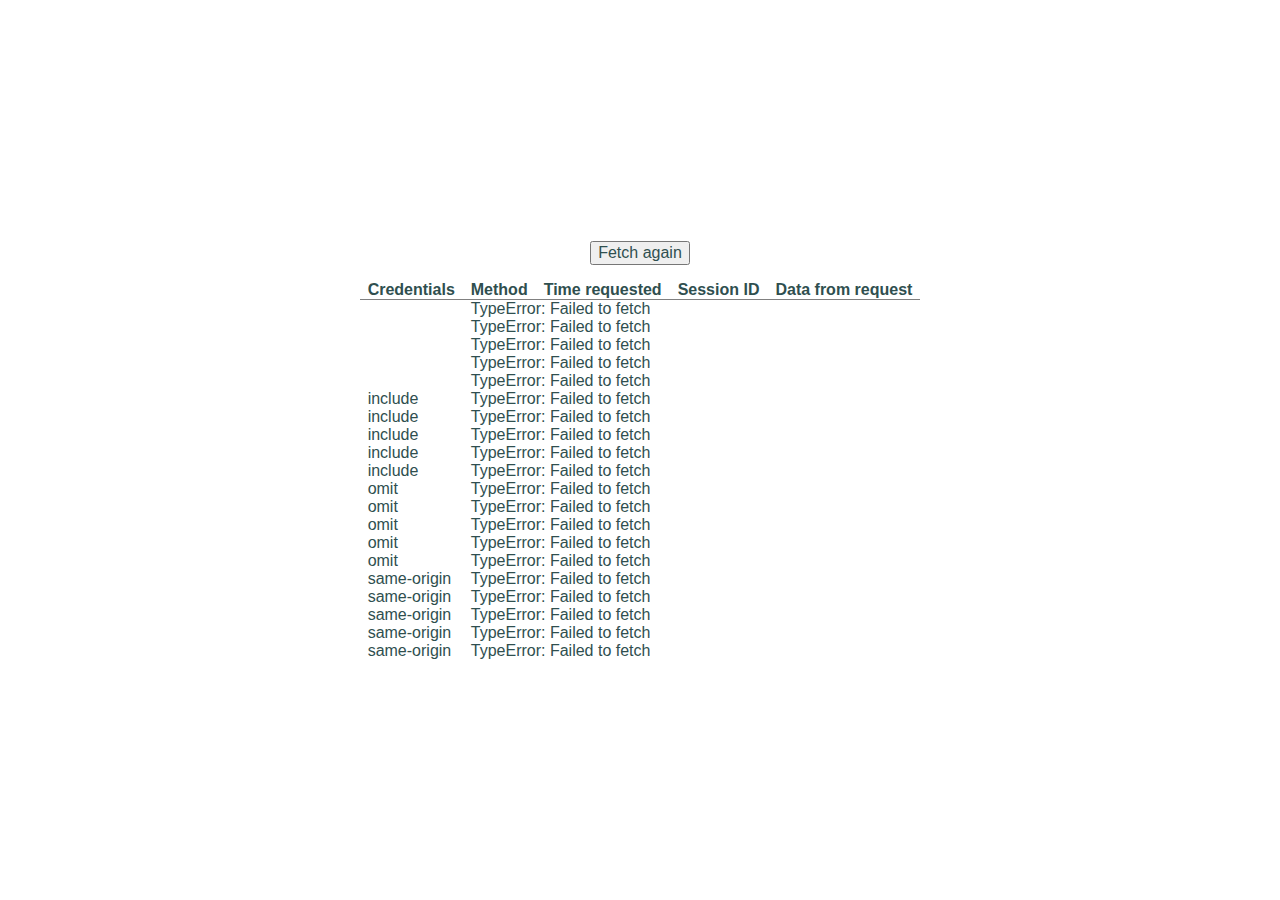
==== index.html @ c38b3765 "1" ====
<html>

<head>
  <link rel="icon" type="image/x-icon" href="off.png">
  <link href="cors.css" rel="stylesheet">
  <script type="module" src="cors.js"></script>
</head>

<body>
  <div class="container">
    <div class="content">
      <div><button type="button" id="fetchBtn">Fetch again</button></div>
      <div id="requestDiv">
        <div>
          <table>
            <thead>
              <tr>
                <td>Credentials</td>
                <td>Method</td>
                <td>Time requested</td>
                <td>Session ID</td>
                <td>Data from request</td>
              </tr>
            </thead>
            <tbody id="tbody"></tbody>
          </table>
        </div>

      </div>
    </div>
  </div>
</body>

</html>
---- cors.css ----
* {
    font-size: 16px;
    font-family: Arial, Helvetica, sans-serif;
        color: darkslategrey;
}

.container {
    display: flex;
    width: 100vw;
    height: 100vh;
    justify-content: center;
    align-items: center;
}

body {
    margin: 0;
}
input[type="checkbox"] {
    width: 1em;
    height: 1em;
    margin: 0;
    vertical-align: text-top;
}

span {
    font-style: italic;
    background-color: gainsboro;
}

.content {
    text-align: center;
}

.content>div {
    margin: 1em 0;
}
 

thead td {
    font-weight: bold;
    border-bottom: 1px solid grey;
}
 

td {
    padding: 0 0.5em;
}

table {
    border-collapse: collapse;
}
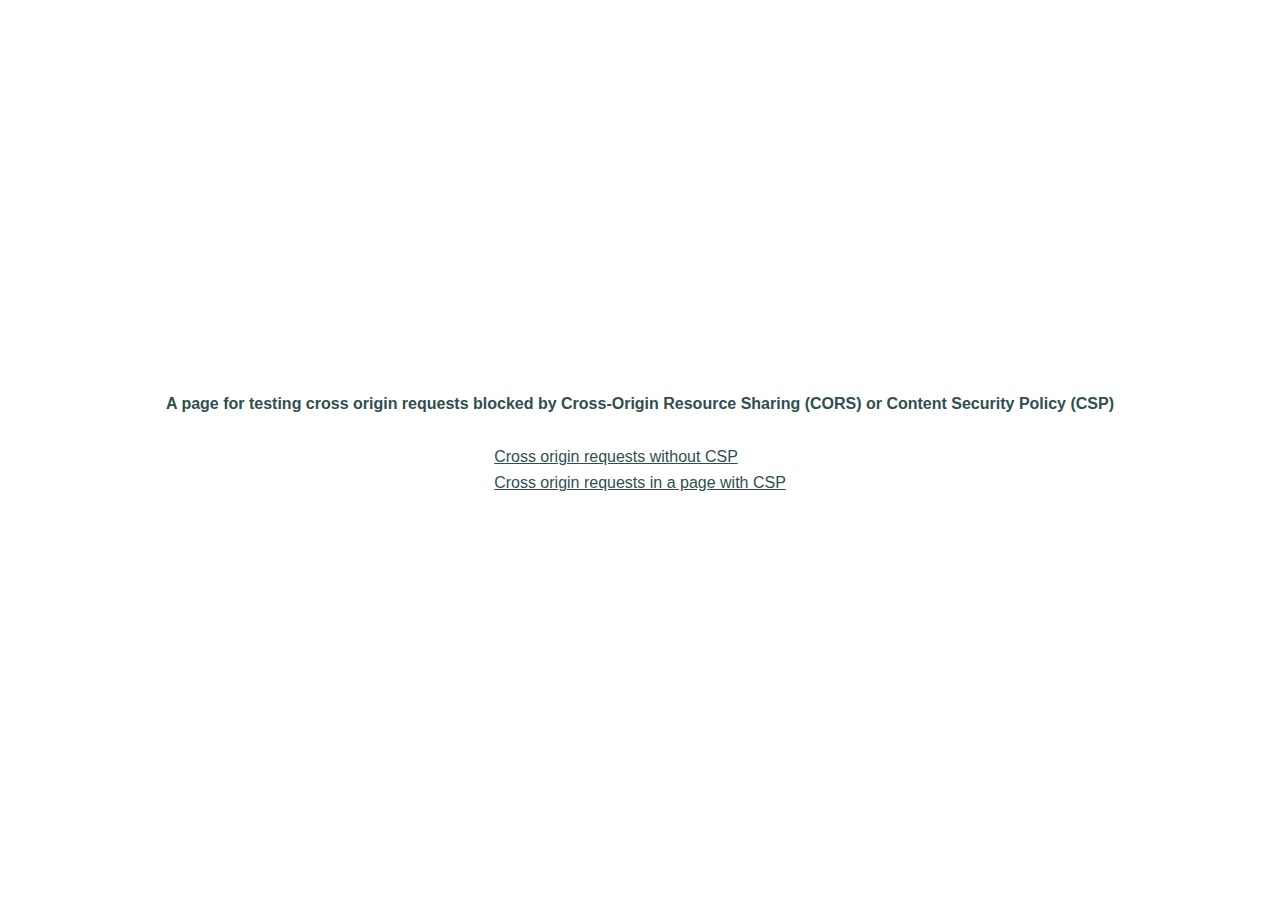
==== commit 98fcc642: "1" ====
--- a/index.html
+++ b/index.html
@@ -3,31 +3,19 @@
 <head>
   <link rel="icon" type="image/x-icon" href="off.png">
   <link href="cors.css" rel="stylesheet">
-  <script type="module" src="cors.js"></script>
 </head>
 
 <body>
   <div class="container">
     <div class="content">
-      <div><button type="button" id="fetchBtn">Fetch again</button></div>
-      <div id="requestDiv">
-        <div>
-          <table>
-            <thead>
-              <tr>
-                <td>Credentials</td>
-                <td>Method</td>
-                <td>Time requested</td>
-                <td>Session ID</td>
-                <td>Data from request</td>
-              </tr>
-            </thead>
-            <tbody id="tbody"></tbody>
-          </table>
-        </div>
-
+      <h1>A page for testing cross origin requests blocked by Cross-Origin Resource Sharing (CORS) or Content Security
+        Policy (CSP)</h1>
+      <div class="links">
+        <div><a href="cors.html">Cross origin requests without CSP</a> </div>
+        <div><a href="corsCsp.html">Cross origin requests in a page with CSP</a> </div>
       </div>
     </div>
+  </div>
   </div>
 </body>
 
--- a/cors.css
+++ b/cors.css
@@ -1,7 +1,12 @@
+:root {
+    --color: darkslategrey;
+    --borderColor:silver;
+  }
+
 * {
     font-size: 16px;
     font-family: Arial, Helvetica, sans-serif;
-        color: darkslategrey;
+        color: var(--color);
 }
 
 .container {
@@ -15,18 +20,8 @@
 body {
     margin: 0;
 }
-input[type="checkbox"] {
-    width: 1em;
-    height: 1em;
-    margin: 0;
-    vertical-align: text-top;
-}
-
-span {
-    font-style: italic;
-    background-color: gainsboro;
-}
-
+ 
+ 
 .content {
     text-align: center;
 }
@@ -38,7 +33,7 @@
 
 thead td {
     font-weight: bold;
-    border-bottom: 1px solid grey;
+    border-bottom: 1px solid var(--borderColor);;
 }
  
 
@@ -49,3 +44,24 @@
 table {
     border-collapse: collapse;
 }
+
+.links {
+    text-align: left;
+    display: inline-block;
+}
+
+.links>div {
+    margin: 0.5em 0;
+}
+
+button {
+    margin: 0 1em 0 0;
+}
+
+.controls {
+    text-align: left;
+}
+
+tr:empty:nth-last-child(n+2) {
+    border: 1px solid var(--borderColor);;
+}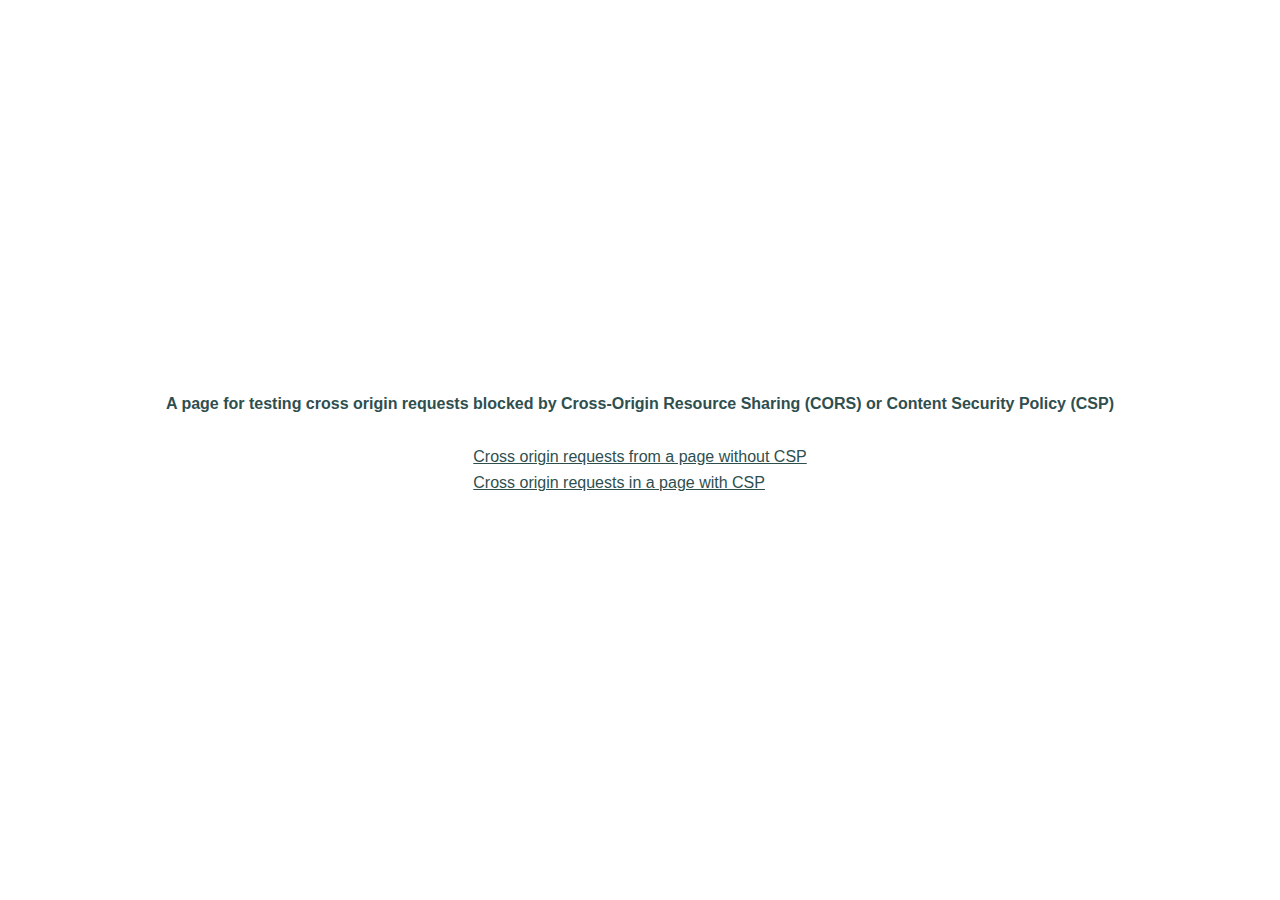
==== commit 637857f6: "1" ====
--- a/index.html
+++ b/index.html
@@ -11,7 +11,7 @@
       <h1>A page for testing cross origin requests blocked by Cross-Origin Resource Sharing (CORS) or Content Security
         Policy (CSP)</h1>
       <div class="links">
-        <div><a href="cors.html">Cross origin requests without CSP</a> </div>
+        <div><a href="cors.html">Cross origin requests from a page without CSP</a> </div>
         <div><a href="corsCsp.html">Cross origin requests in a page with CSP</a> </div>
       </div>
     </div>
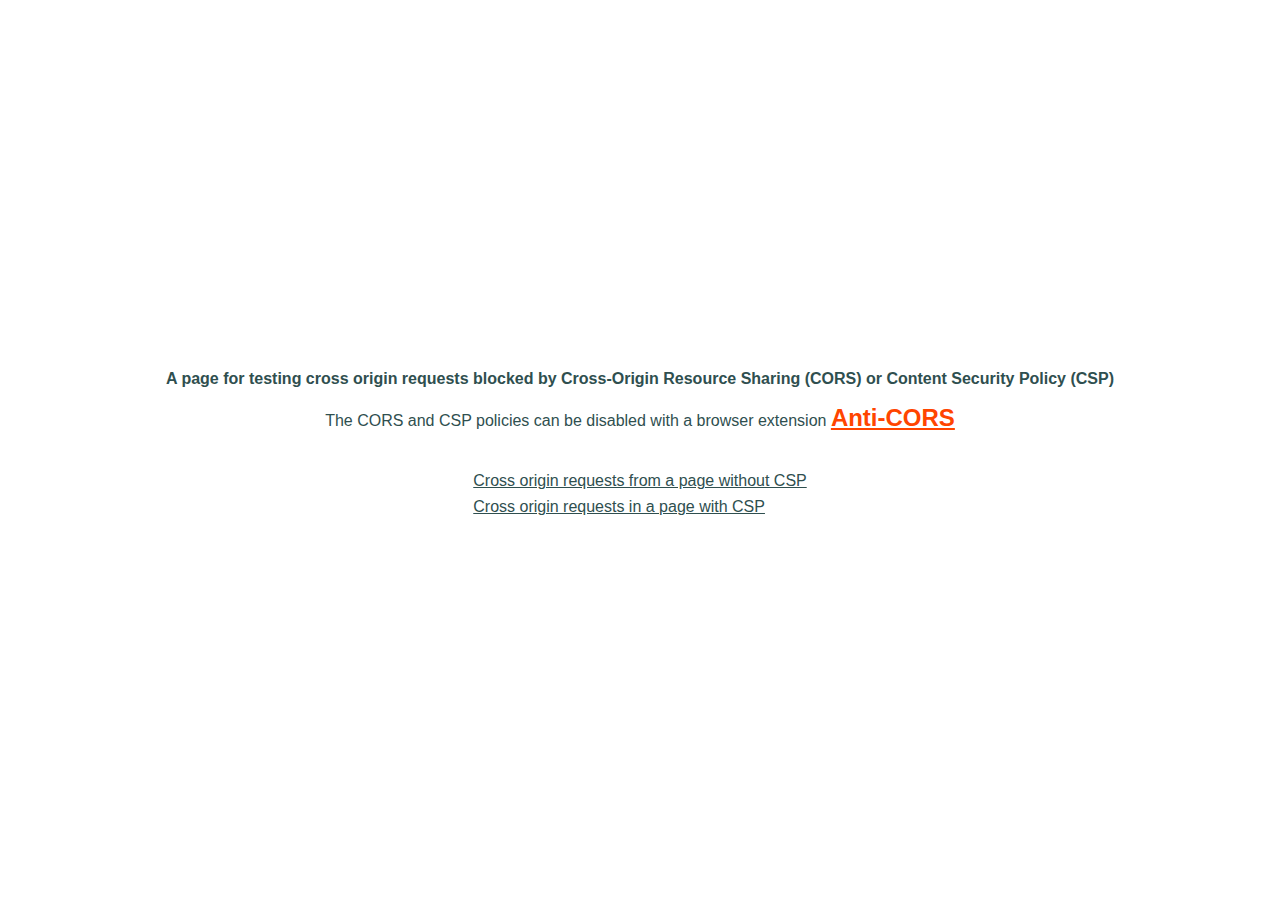
==== commit f638cc5d: "1" ====
--- a/index.html
+++ b/index.html
@@ -1,7 +1,7 @@
 <html>
 
 <head>
-  <link rel="icon" type="image/x-icon" href="off.png">
+  <link rel="icon" type="image/png" href="darkred.png">
   <link href="cors.css" rel="stylesheet">
 </head>
 
@@ -10,6 +10,8 @@
     <div class="content">
       <h1>A page for testing cross origin requests blocked by Cross-Origin Resource Sharing (CORS) or Content Security
         Policy (CSP)</h1>
+      <div class="note">The CORS and CSP policies can be disabled with a browser extension 
+        <a href="https://chromewebstore.google.com/detail/fcbmpcbjjphnaohicmhefjihollidgkp">Anti-CORS</a></div>
       <div class="links">
         <div><a href="cors.html">Cross origin requests from a page without CSP</a> </div>
         <div><a href="corsCsp.html">Cross origin requests in a page with CSP</a> </div>
--- a/cors.css
+++ b/cors.css
@@ -1,12 +1,12 @@
 :root {
     --color: darkslategrey;
-    --borderColor:silver;
-  }
+    --borderColor: silver;
+}
 
 * {
     font-size: 16px;
     font-family: Arial, Helvetica, sans-serif;
-        color: var(--color);
+    color: var(--color);
 }
 
 .container {
@@ -20,8 +20,8 @@
 body {
     margin: 0;
 }
- 
- 
+
+
 .content {
     text-align: center;
 }
@@ -29,13 +29,14 @@
 .content>div {
     margin: 1em 0;
 }
- 
+
 
 thead td {
     font-weight: bold;
-    border-bottom: 1px solid var(--borderColor);;
+    border-bottom: 1px solid var(--borderColor);
+    ;
 }
- 
+
 
 td {
     padding: 0 0.5em;
@@ -59,9 +60,24 @@
 }
 
 .controls {
-    text-align: left;
+    /* text-align: left; */
 }
 
 tr:empty:nth-last-child(n+2) {
-    border: 1px solid var(--borderColor);;
+    border: 1px solid var(--borderColor);
+    ;
+}
+
+thead>tr>td:nth-child(3) {
+    width: 8em;
+}
+
+tr:has(td[colspan])>* {
+    color: crimson;
+}
+
+.note>a {
+    font-weight: bold;
+    color: orangered;
+    font-size: 1.5em;
 }